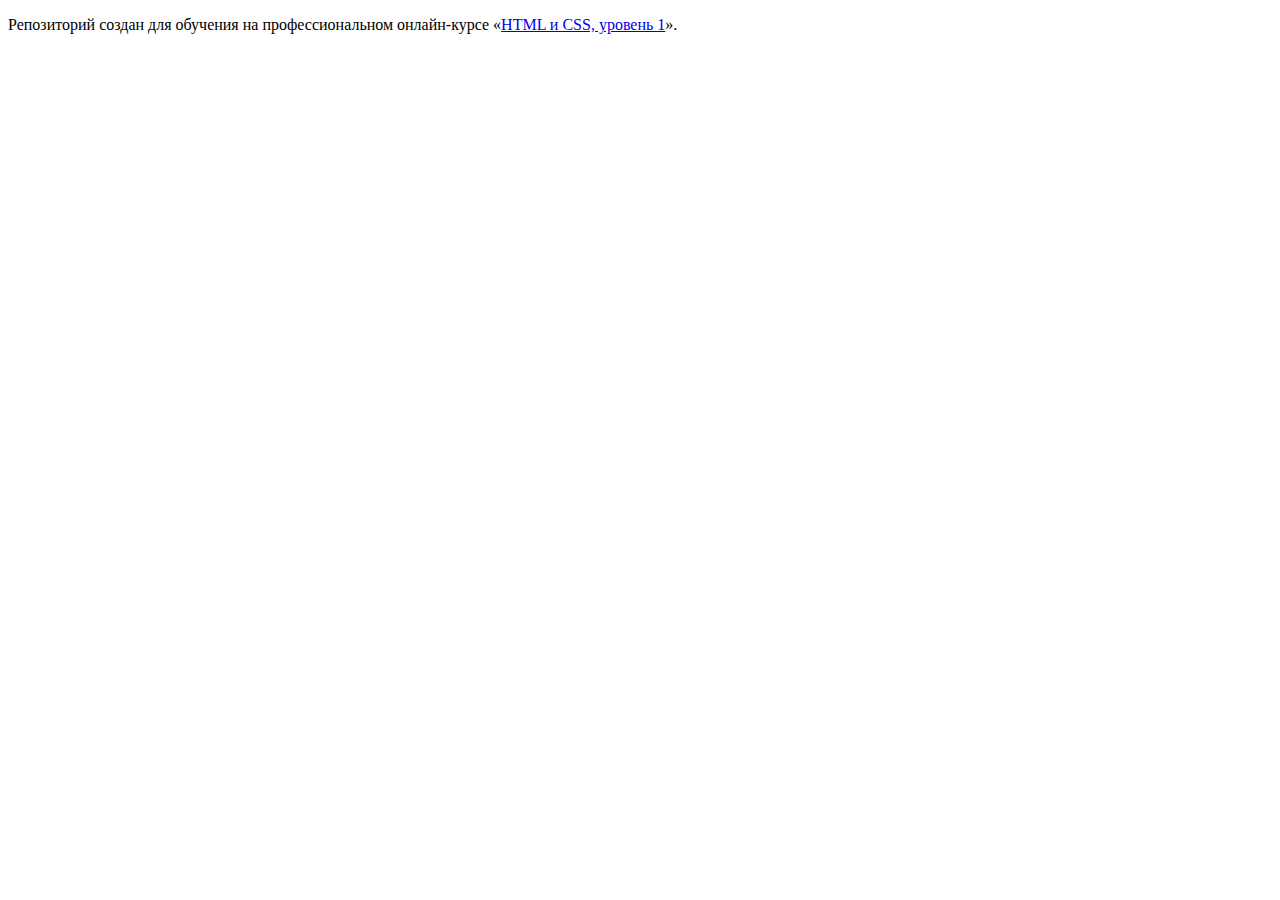
==== index.html @ 248177d0 ":hatching_chick:" ====
<!DOCTYPE html>
<html lang="ru">
  <head>
    <meta charset="utf-8">
    <title>HTML Academy: Барбершоп</title>
  </head>
  <body>

    <p>Репозиторий создан для обучения на профессиональном онлайн‑курсе «<a href="https://htmlacademy.ru/intensive/htmlcss">HTML и CSS, уровень 1</a>».</p>

  </body>
</html>
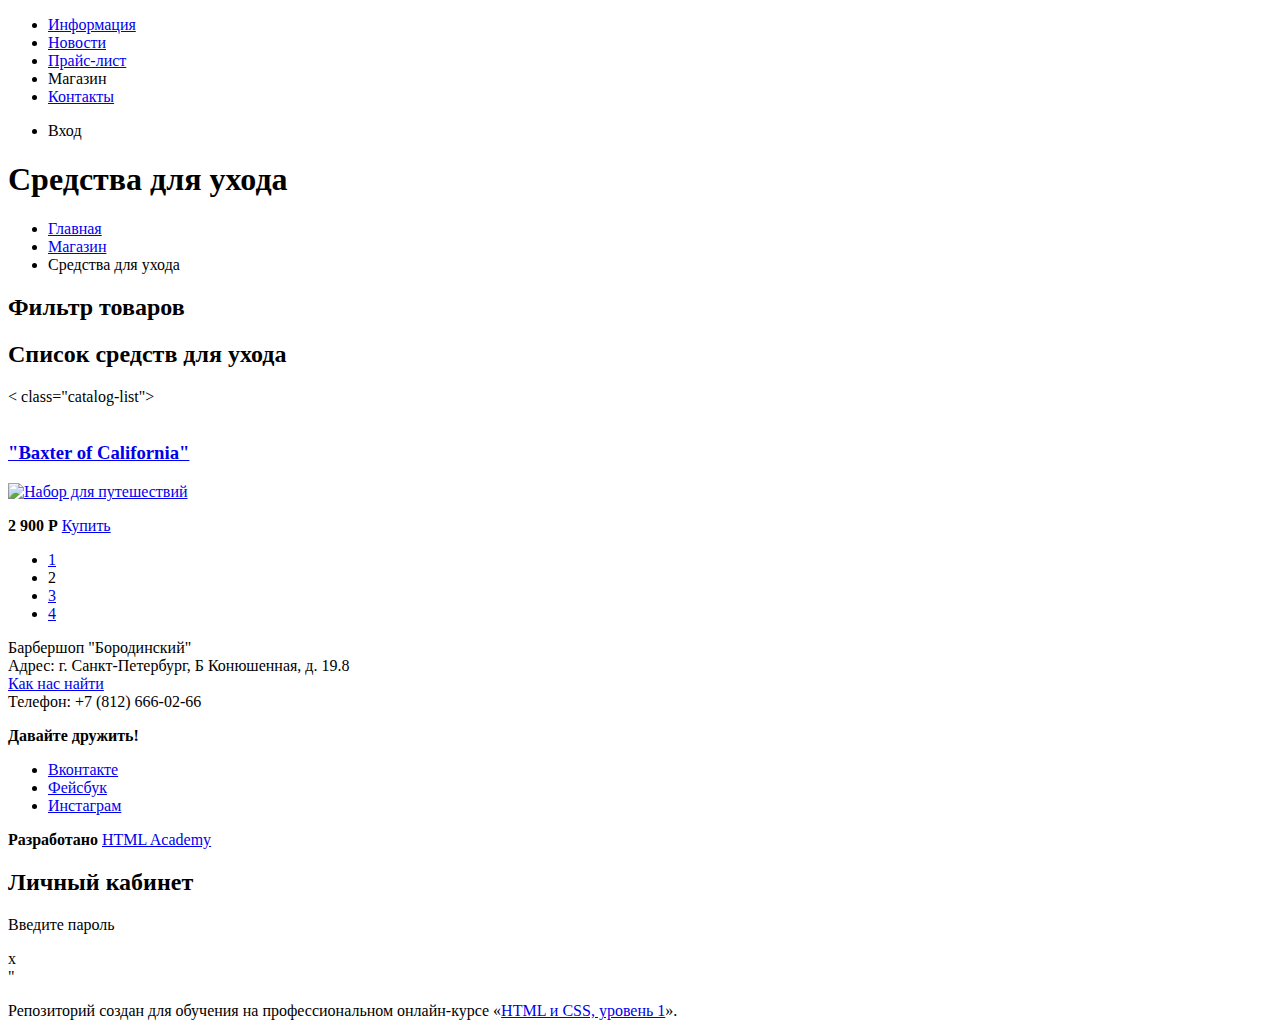
==== commit 3a83a6e2: "Update index.html" ====
--- a/index.html
+++ b/index.html
@@ -5,7 +5,91 @@
     <title>HTML Academy: Барбершоп</title>
   </head>
   <body>
+<header class="main-header">
+  <nav class="main-navigation">
+    <a class="main-header-logo" width="111" height="24" alt="Логотип барбершопа Бородинский">
+    </a>
+    <ul class="site-navigation">
+      <li><a href="info.html">Информация</a></li>
+      <li><a href="news.html">Новости</a></li>
+      <li><a href="price.html">Прайс-лист</a></li>
+      <li class="site-navigation-current"<a href="catalog.html">Магазин</a></li>
+    <li><a href="contact.html">Контакты</a></li>
+    </ul>
+    <ul class="user-navigation">
+      <li class="login-link">Вход</li>
+    </ul>
+  </nav>
+</header>
+<main class="container">
+  <h1 class="page-title">Средства для ухода</h1>
 
+  <ul class="breadcrumbs">
+    <li><a href="index.html">Главная</a></li>
+    <li><a href="catalog.html">Магазин</a></li>
+    <li class="breadcrumbs-current">Средства для ухода</li>
+  </ul>
+  <section class="filters">
+    <h2 class="visually-hidden">Фильтр товаров</h2>
+    <!-- FORMA -->
+  </section>
+  <section class="catalog">
+    <h2 class="visually-hidden">Список средств для ухода</h2>
+    < class="catalog-list">
+      <li class="catalog-item"></li>
+      <h3>
+        <a href="catalog-item.html">
+<span class="catalog-category"Набор для путешествий></span>
+<span class="catalog-item-title">"Baxter of California"</span>
+        </a>
+      </h3>
+      <p class="catalog-item-image">
+        <a href="catalog-item/html">
+          <img src="img/product-1.jpg" width="220" height="165" 
+          alt="Набор для путешествий "Baxter of California">
+        </a>
+      </p>
+      <p class="catalog-item-price">
+      <b>2 900 Р</b>
+      <a class="button" href="#">Купить</a>
+      </p>
+    </li>
+    </ul>
+    <ul class="pagination-list">
+      <li class="pagination-item"><a href=#>1</a></li>
+      <li class="pagination-item pagination-item-current"><a>2</a></li>
+      <li class="pagination-item"><a href=#>3</a></li>
+      <li class="pagination-item"><a href=#>4</a></li>
+    </ul>
+  </section>
+</main>
+<footer class="main-footer">
+  <p class="footer-contacts">
+    Барбершоп "Бородинский"<br>
+    Адрес: г. Санкт-Петербург, Б Конюшенная, д. 19.8<br>
+    <a href="map.html">Как нас найти</a><br>
+    Телефон: +7 (812) 666-02-66
+  </p>
+  <div class="footer-social">
+    <b> Давайте дружить!</b>
+    <ul>
+      <li><a class="social-button" href="#">Вконтакте</a></li>
+      <li><a class="social-button" href="#">Фейсбук</a></li>
+      <li><a class="social-button" href="#">Инстаграм</a></li>
+    </ul>
+  </div>
+  <p class="footer-copyright">
+    <b>Разработано</b> <a class="button" href="https://htmlacademy.ru/">HTML Academy</a>
+  </p>
+</footer>
+
+<section class="modal modal-login">
+  <h2>Личный кабинет</h2>
+  <p>Введите пароль</p>
+  <!--FORMA-->
+  <span class="modal-close">x</span>
+</section>
+"
     <p>Репозиторий создан для обучения на профессиональном онлайн‑курсе «<a href="https://htmlacademy.ru/intensive/htmlcss">HTML и CSS, уровень 1</a>».</p>
 
   </body>
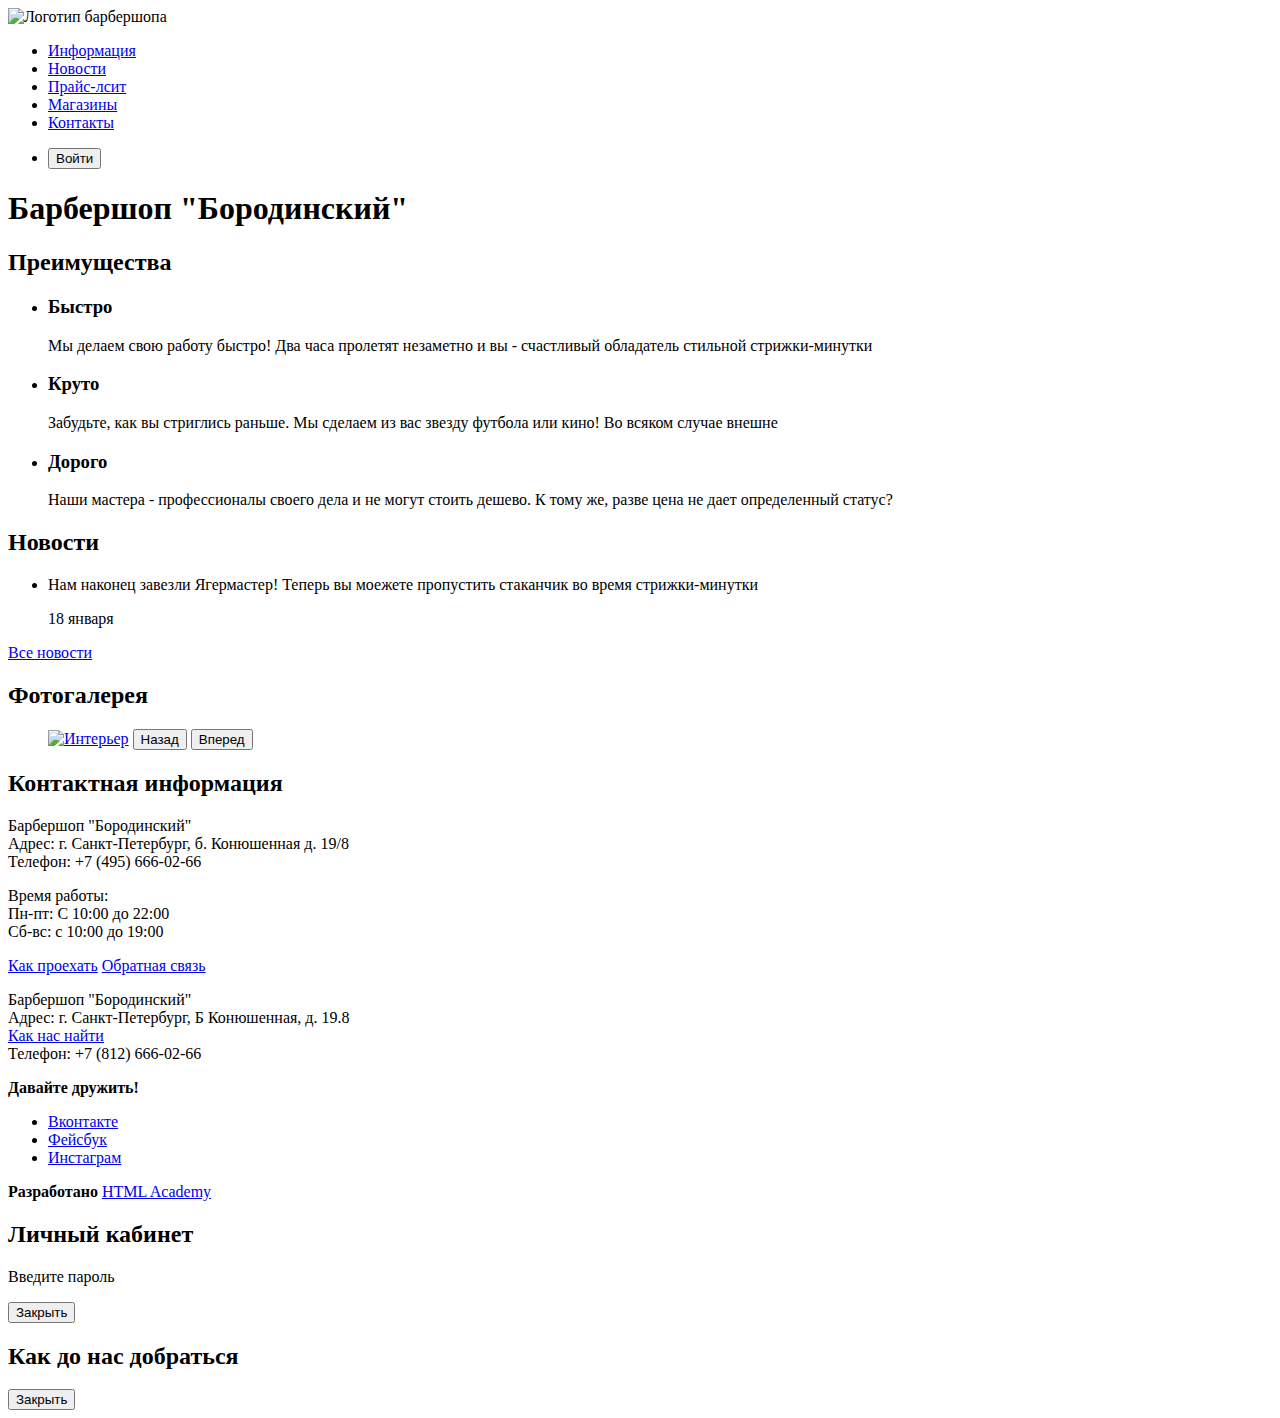
==== commit 3f1bb737: "Create index.html" ====
--- a/index.html
+++ b/index.html
@@ -1,96 +1,128 @@
 <!DOCTYPE html>
-<html lang="ru">
+<html lang="en">
   <head>
-    <meta charset="utf-8">
-    <title>HTML Academy: Барбершоп</title>
+    <meta charset="UTF-8" />
+    <title>Барбершоп "Бородинский"</title>
   </head>
   <body>
-<header class="main-header">
-  <nav class="main-navigation">
-    <a class="main-header-logo" width="111" height="24" alt="Логотип барбершопа Бородинский">
-    </a>
-    <ul class="site-navigation">
-      <li><a href="info.html">Информация</a></li>
-      <li><a href="news.html">Новости</a></li>
-      <li><a href="price.html">Прайс-лист</a></li>
-      <li class="site-navigation-current"<a href="catalog.html">Магазин</a></li>
-    <li><a href="contact.html">Контакты</a></li>
-    </ul>
-    <ul class="user-navigation">
-      <li class="login-link">Вход</li>
-    </ul>
-  </nav>
-</header>
-<main class="container">
-  <h1 class="page-title">Средства для ухода</h1>
+    <header>
+      <nav>
+        <a>
+          <img src="img/index-logo.svg" width="368" height="162" alt="Логотип
+          барбершопа "Бородинский">
+        </a>
+        <ul>
+          <li><a href="info.html">Информация</a></li>
+          <li><a href="news.html">Новости</a></li>
+          <li><a href="price.html">Прайс-лсит</a></li>
+          <li><a href="catalog.html">Магазины</a></li>
+          <li><a href="contacts.html">Контакты</a></li>
+        </ul>
+        <ul>
+          <li>
+            <button type="button">Войти</button>
+          </li>
+        </ul>
+      </nav>
+    </header>
+    <main>
+      <h1>Барбершоп "Бородинский"</h1>
+      <section>
+        <h2>Преимущества</h2>
+        <ul>
+          <li>
+            <h3>Быстро</h3>
+            <p>
+              Мы делаем свою работу быстро! Два часа пролетят незаметно и вы -
+              счастливый обладатель стильной стрижки-минутки
+            </p>
+          </li>
+          <li>
+            <h3>Круто</h3>
+            <p>
+              Забудьте, как вы стриглись раньше. Мы сделаем из вас звезду
+              футбола или кино! Во всяком случае внешне
+            </p>
+          </li>
+          <li>
+            <h3>Дорого</h3>
+            <p>
+              Наши мастера - профессионалы своего дела и не могут стоить дешево.
+              К тому же, разве цена не дает определенный статус?
+            </p>
+          </li>
+        </ul>
+      </section>
+      <section>
+        <h2>Новости</h2>
+        <ul>
+          <li>
+            <p>
+              Нам наконец завезли Ягермастер! Теперь вы моежете пропустить
+              стаканчик во время стрижки-минутки
+            </p>
+            <time datetime="2016-01-18">18 января</time>
+          </li>
+        </ul>
+        <a href="news.html">Все новости</a>
+      </section>
+      <section>
+        <h2>Фотогалерея</h2>
+        <figure>
+          <a href="#"
+            ><img src="img/studio.jpg" width="286" height="168" alt="Интерьер"
+          /></a>
+          <button type="button">Назад</button>
+          <button type="button">Вперед</button>
+        </figure>
+      </section>
+      <section>
+        <h2>Контактная информация</h2>
+        <p>
+          Барбершоп "Бородинский"<br />
+          Адрес: г. Санкт-Петербург, б. Конюшенная д. 19/8<br />
+          Телефон: +7 (495) 666-02-66
+        </p>
+        <p>
+          Время работы:<br />
+          Пн-пт: С 10:00 до 22:00<br />
+          Сб-вс: с 10:00 до 19:00
+        </p>
+        <a href="map.html">Как проехать</a>
+        <a href="contacts.html">Обратная связь</a>
+      </section>
+    </main>
+    <footer class="main-footer">
+      <p class="footer-contacts">
+        Барбершоп "Бородинский"<br />
+        Адрес: г. Санкт-Петербург, Б Конюшенная, д. 19.8<br />
+        <a href="map.html">Как нас найти</a><br />
+        Телефон: +7 (812) 666-02-66
+      </p>
+      <div class="footer-social">
+        <b> Давайте дружить!</b>
+        <ul>
+          <li><a class="social-button" href="#">Вконтакте</a></li>
+          <li><a class="social-button" href="#">Фейсбук</a></li>
+          <li><a class="social-button" href="#">Инстаграм</a></li>
+        </ul>
+      </div>
+      <p class="footer-copyright">
+        <b>Разработано</b>
+        <a class="button" href="https://htmlacademy.ru/">HTML Academy</a>
+      </p>
+    </footer>
 
-  <ul class="breadcrumbs">
-    <li><a href="index.html">Главная</a></li>
-    <li><a href="catalog.html">Магазин</a></li>
-    <li class="breadcrumbs-current">Средства для ухода</li>
-  </ul>
-  <section class="filters">
-    <h2 class="visually-hidden">Фильтр товаров</h2>
-    <!-- FORMA -->
-  </section>
-  <section class="catalog">
-    <h2 class="visually-hidden">Список средств для ухода</h2>
-    < class="catalog-list">
-      <li class="catalog-item"></li>
-      <h3>
-        <a href="catalog-item.html">
-<span class="catalog-category"Набор для путешествий></span>
-<span class="catalog-item-title">"Baxter of California"</span>
-        </a>
-      </h3>
-      <p class="catalog-item-image">
-        <a href="catalog-item/html">
-          <img src="img/product-1.jpg" width="220" height="165" 
-          alt="Набор для путешествий "Baxter of California">
-        </a>
-      </p>
-      <p class="catalog-item-price">
-      <b>2 900 Р</b>
-      <a class="button" href="#">Купить</a>
-      </p>
-    </li>
-    </ul>
-    <ul class="pagination-list">
-      <li class="pagination-item"><a href=#>1</a></li>
-      <li class="pagination-item pagination-item-current"><a>2</a></li>
-      <li class="pagination-item"><a href=#>3</a></li>
-      <li class="pagination-item"><a href=#>4</a></li>
-    </ul>
-  </section>
-</main>
-<footer class="main-footer">
-  <p class="footer-contacts">
-    Барбершоп "Бородинский"<br>
-    Адрес: г. Санкт-Петербург, Б Конюшенная, д. 19.8<br>
-    <a href="map.html">Как нас найти</a><br>
-    Телефон: +7 (812) 666-02-66
-  </p>
-  <div class="footer-social">
-    <b> Давайте дружить!</b>
-    <ul>
-      <li><a class="social-button" href="#">Вконтакте</a></li>
-      <li><a class="social-button" href="#">Фейсбук</a></li>
-      <li><a class="social-button" href="#">Инстаграм</a></li>
-    </ul>
-  </div>
-  <p class="footer-copyright">
-    <b>Разработано</b> <a class="button" href="https://htmlacademy.ru/">HTML Academy</a>
-  </p>
-</footer>
+    <section class="modal modal-login">
+      <h2>Личный кабинет</h2>
+      <p>Введите пароль</p>
+      <!--FORMA-->
+      <button type="button">Закрыть</button>
+    </section>
 
-<section class="modal modal-login">
-  <h2>Личный кабинет</h2>
-  <p>Введите пароль</p>
-  <!--FORMA-->
-  <span class="modal-close">x</span>
-</section>
-"
-    <p>Репозиторий создан для обучения на профессиональном онлайн‑курсе «<a href="https://htmlacademy.ru/intensive/htmlcss">HTML и CSS, уровень 1</a>».</p>
-
+    <section>
+      <h2>Как до нас добраться</h2>
+      <button type="button">Закрыть</button>
+    </section>
   </body>
 </html>
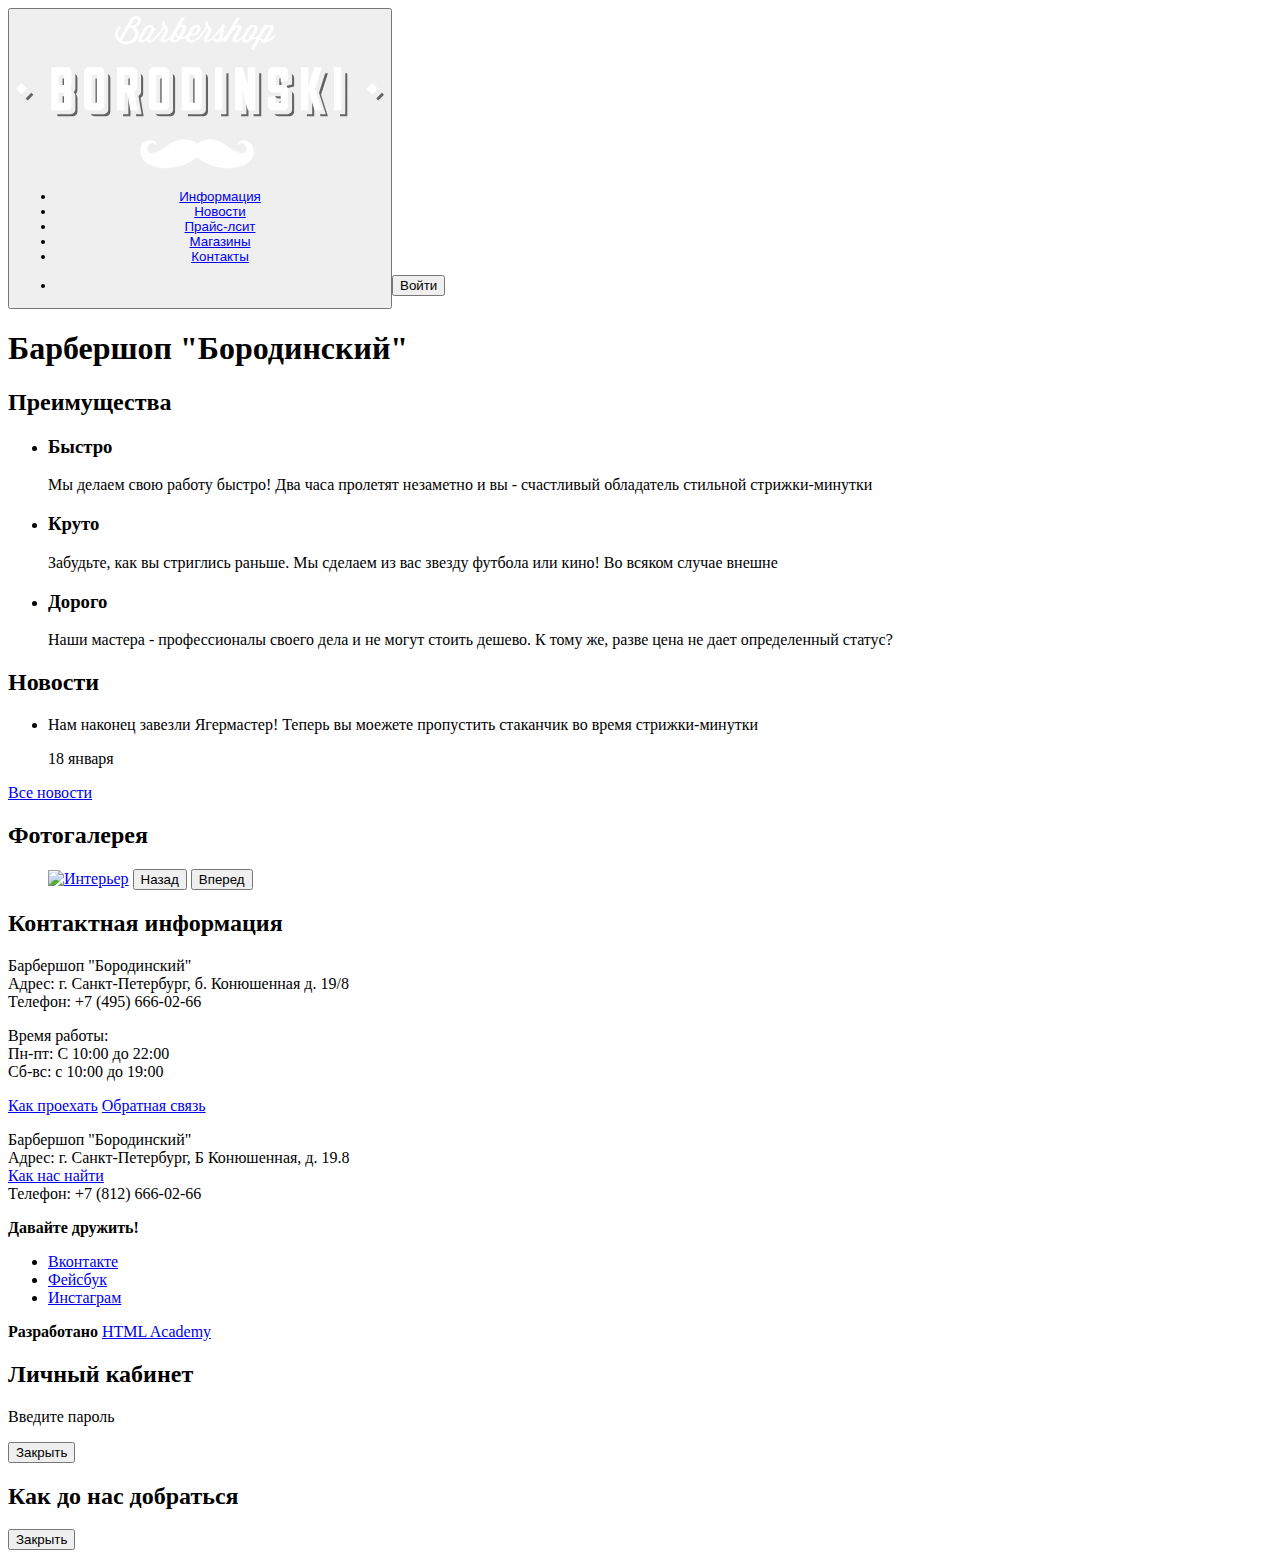
==== commit 1f86df24: "Update index.html" ====
--- a/index.html
+++ b/index.html
@@ -1,5 +1,5 @@
 <!DOCTYPE html>
-<html lang="en">
+<button lang="en">
   <head>
     <meta charset="UTF-8" />
     <title>Барбершоп "Бородинский"</title>
@@ -121,8 +121,8 @@
     </section>
 
     <section>
-      <h2>Как до нас добраться</h2>
-      <button type="button">Закрыть</button>
+        <h2>Как до нас добраться</h2>
+        <button type="button">Закрыть</button>
     </section>
   </body>
 </html>
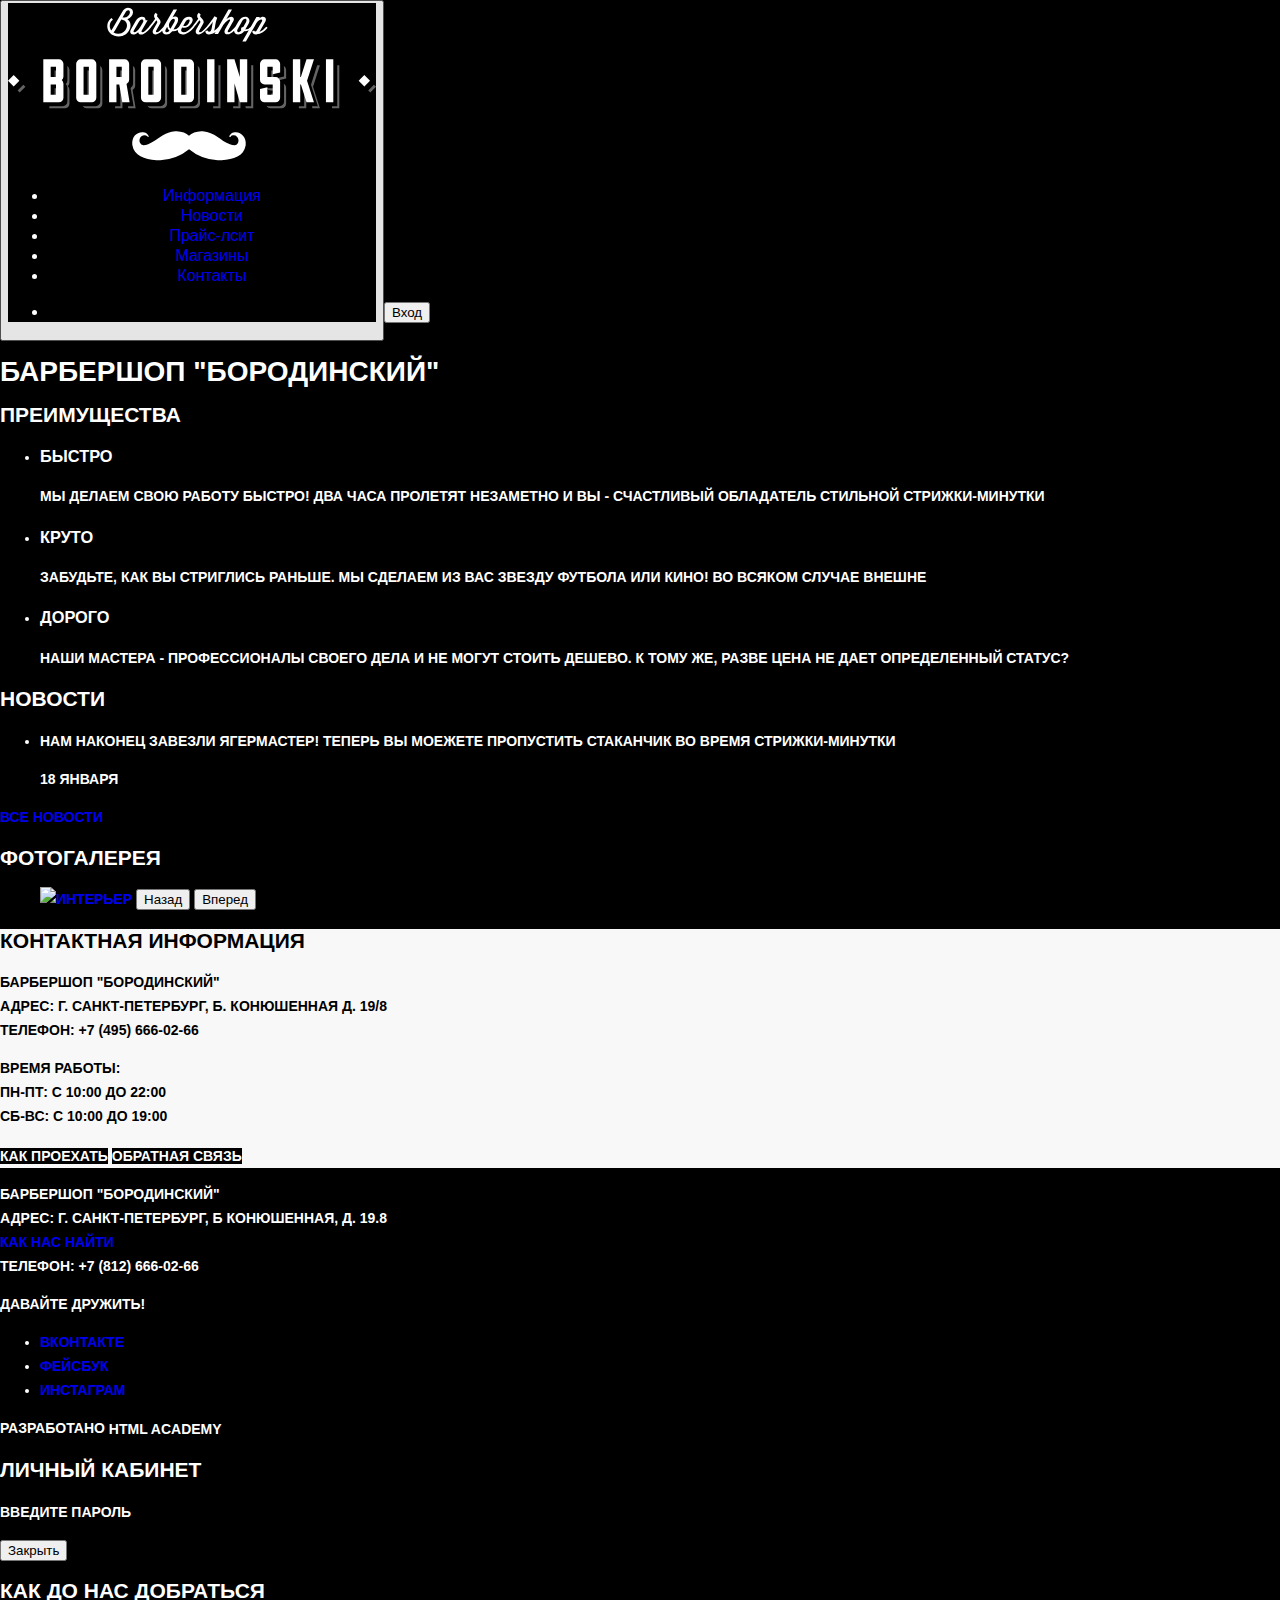
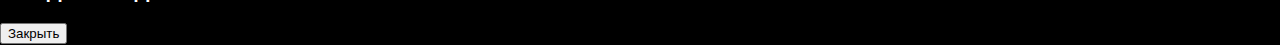
==== commit 5098e17f: "Update index.html" ====
--- a/index.html
+++ b/index.html
@@ -3,10 +3,13 @@
   <head>
     <meta charset="UTF-8" />
     <title>Барбершоп "Бородинский"</title>
+    <link href="https://fonts.google.com/css?family=PT+Sans+Narrow:400;subset=latin,cyrillic" rel="stylesheet">
+  <link href="css/normalsize.css" rel="stylesheet">
+  <link href="css/style.css" rel="stylesheet">
   </head>
   <body>
-    <header>
-      <nav>
+    <header class="main-header">
+      <nav class="main-navigation">
         <a>
           <img src="img/index-logo.svg" width="368" height="162" alt="Логотип
           барбершопа "Бородинский">
@@ -20,7 +23,7 @@
         </ul>
         <ul>
           <li>
-            <button type="button">Войти</button>
+            <button type="button">Вход</button>
           </li>
         </ul>
       </nav>
@@ -76,7 +79,8 @@
           <button type="button">Вперед</button>
         </figure>
       </section>
-      <section>
+      <div class="index-columns">
+      <section class="contacts">
         <h2>Контактная информация</h2>
         <p>
           Барбершоп "Бородинский"<br />
@@ -88,9 +92,10 @@
           Пн-пт: С 10:00 до 22:00<br />
           Сб-вс: с 10:00 до 19:00
         </p>
-        <a href="map.html">Как проехать</a>
-        <a href="contacts.html">Обратная связь</a>
+        <a class="button" href="map.html">Как проехать</a>
+        <a class="button" href="contacts.html">Обратная связь</a>
       </section>
+    </div>
     </main>
     <footer class="main-footer">
       <p class="footer-contacts">
--- a/css/style.css
+++ b/css/style.css
@@ -0,0 +1,96 @@
+body {
+  margin: 0;
+  padding: 0;
+  font-family: "PT Sans Narrow", Arial, sans-serif;
+
+  font-size: 14px;
+  line-height: 24px;
+  font-weight: 700;
+  color: #ffffff;
+  text-transform: uppercase;
+
+  background-color: #000000;
+  background-image: url("img/bg.jpg");
+  background-position: top center;
+  background-repeat: no-repeat;
+}
+
+a {
+  text-decoration: none;
+}
+
+.button {
+    font: inherit;
+
+    text-align: center;
+    color: #ffffff;
+    vertical-align: middle;
+    text-transform: uppercase;
+    background-color: #000000;
+    border: none;
+
+}
+
+.main-navigation {
+  font-size: 16px;
+  line-height: 20px;
+  color: #ffffff;
+  background-color: #000000;
+}
+
+.site-navigation,
+user-navigation {
+  list-style: none;
+}
+
+.site-navigation a,
+.user-navigation a {
+  color: #ffffff;
+}
+
+.site-navigation a:hover,
+.site-navigation a:focus,
+.user-navigation a:hover,
+.user-navigation a:focus {
+  background-color: #242424;
+}
+
+.features-list {
+  list-style: none;
+}
+
+.features-item {
+  text-align: center;
+}
+
+.features-item h3 {
+  font-size: 30px;
+  line-height: 42px;
+}
+
+.index-columns {
+    color: #000000;
+
+    background-color: #f8f8f8;
+    background-image: url("img/pattern-light.jpg");
+    background-position: 0 0;
+    background-repeat: repeat;
+}
+
+.index-colums h2 {
+    font-size: 30px;
+    line-height 42px;
+}
+
+.news-list {
+    list-style: none;
+}
+
+.news-item time {
+    text-transform: none;
+}
+
+.gallery-content {
+    background-color: #cccccc;
+    border: 7px solid #ffffff;
+}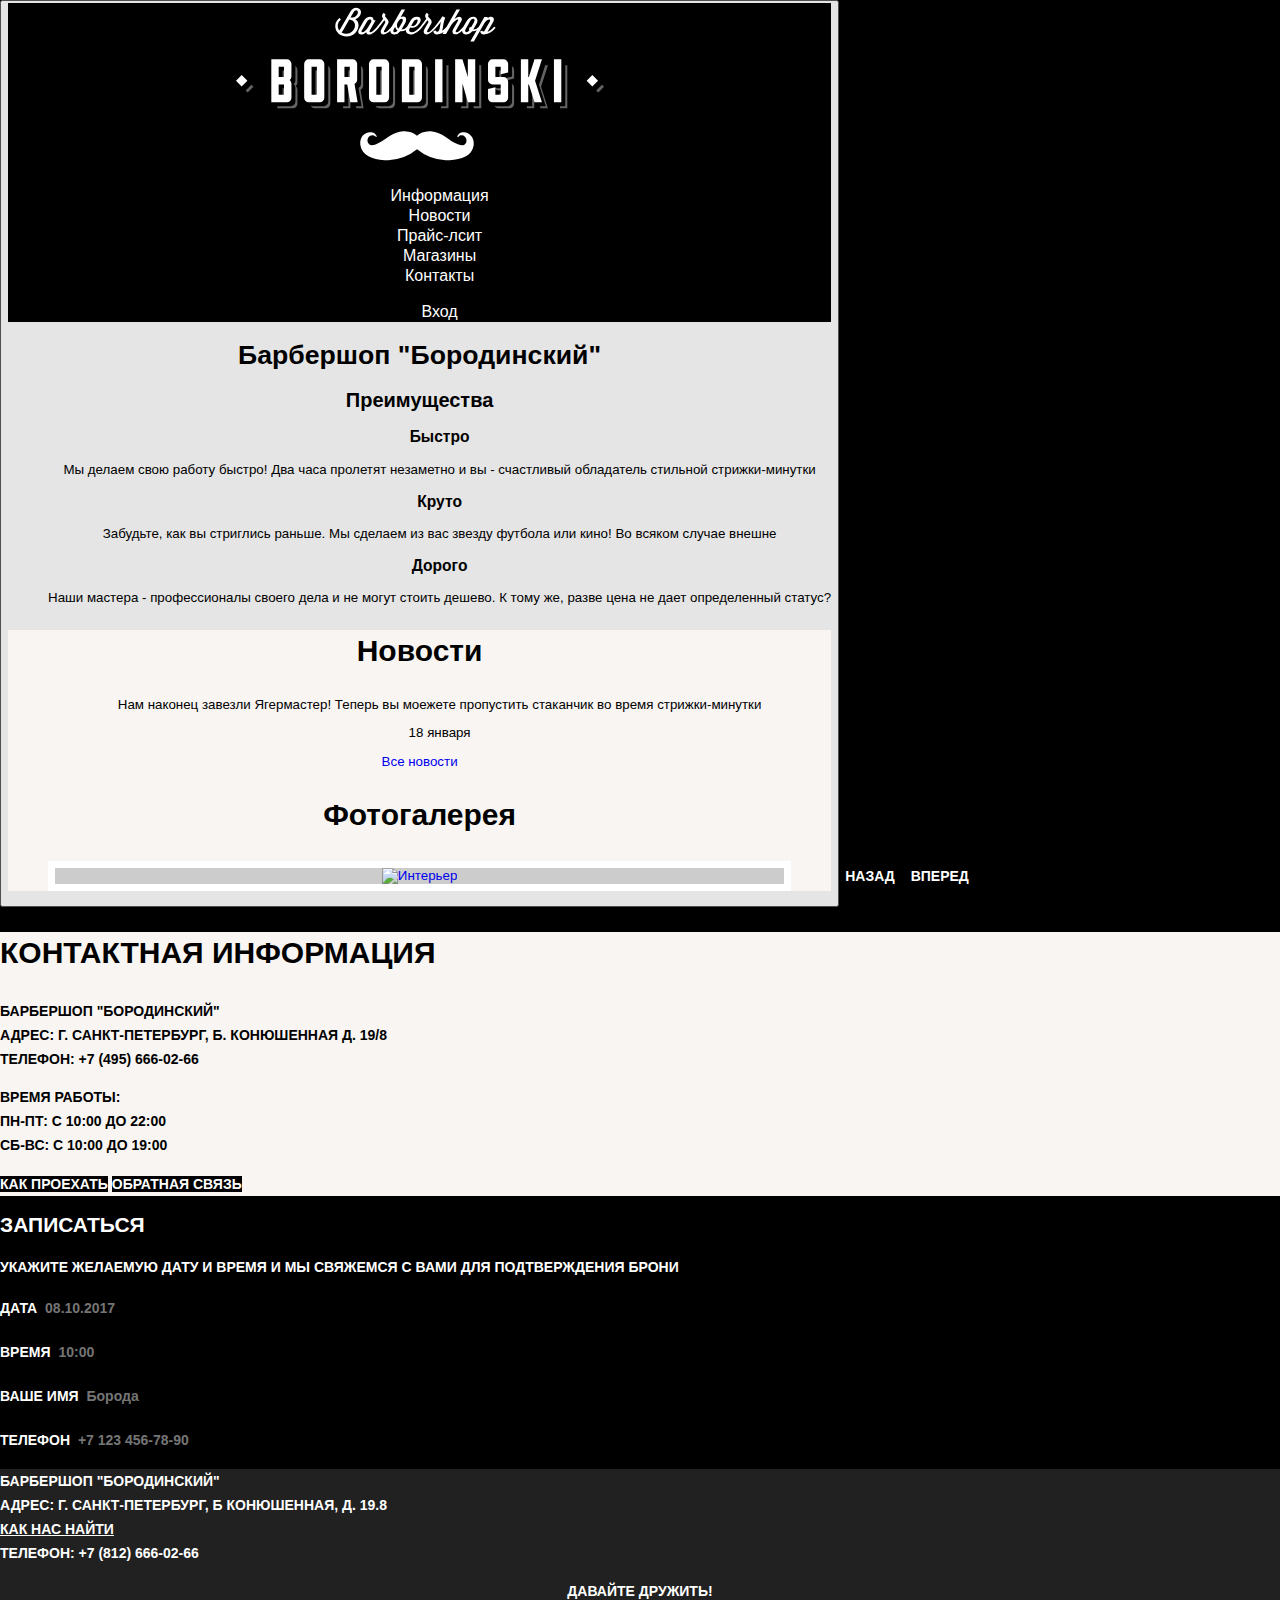
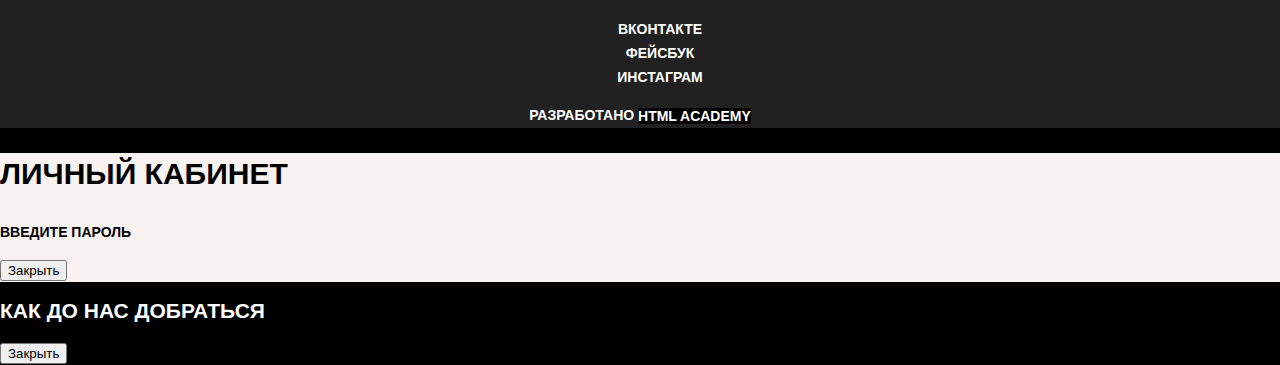
==== commit 128616d8: "Update index.html" ====
--- a/index.html
+++ b/index.html
@@ -3,51 +3,51 @@
   <head>
     <meta charset="UTF-8" />
     <title>Барбершоп "Бородинский"</title>
-    <link href="https://fonts.google.com/css?family=PT+Sans+Narrow:400;subset=latin,cyrillic" rel="stylesheet">
+    <link href="https://fonts.google.com/css?family=PT+Sans+Narrow:400,700&amp;subset=latin,cyrillic" rel="stylesheet">
   <link href="css/normalsize.css" rel="stylesheet">
   <link href="css/style.css" rel="stylesheet">
   </head>
   <body>
     <header class="main-header">
       <nav class="main-navigation">
-        <a>
+        <a class="main-header-logo">
           <img src="img/index-logo.svg" width="368" height="162" alt="Логотип
           барбершопа "Бородинский">
         </a>
-        <ul>
+        <ul class="site-navigation">
           <li><a href="info.html">Информация</a></li>
           <li><a href="news.html">Новости</a></li>
           <li><a href="price.html">Прайс-лсит</a></li>
           <li><a href="catalog.html">Магазины</a></li>
           <li><a href="contacts.html">Контакты</a></li>
         </ul>
-        <ul>
+        <ul class="user-navigation">
           <li>
-            <button type="button">Вход</button>
+            <a class="login-link" href="login.html">Вход</a>
           </li>
         </ul>
       </nav>
     </header>
-    <main>
-      <h1>Барбершоп "Бородинский"</h1>
-      <section>
-        <h2>Преимущества</h2>
-        <ul>
-          <li>
+    <main class="container">
+      <h1 class="visually-hidden">Барбершоп "Бородинский"</h1>
+      <section class="features">
+        <h2 class="visually-hidden">Преимущества</h2>
+        <ul class="features-list">
+          <li class="features-item">
             <h3>Быстро</h3>
             <p>
               Мы делаем свою работу быстро! Два часа пролетят незаметно и вы -
               счастливый обладатель стильной стрижки-минутки
             </p>
           </li>
-          <li>
+          <li class="features-item">
             <h3>Круто</h3>
             <p>
               Забудьте, как вы стриглись раньше. Мы сделаем из вас звезду
               футбола или кино! Во всяком случае внешне
             </p>
           </li>
-          <li>
+          <li class="features-item">
             <h3>Дорого</h3>
             <p>
               Наши мастера - профессионалы своего дела и не могут стоить дешево.
@@ -56,10 +56,12 @@
           </li>
         </ul>
       </section>
-      <section>
+
+      <div class="index-columns">
+      <section class="news">
         <h2>Новости</h2>
-        <ul>
-          <li>
+        <ul class="news-list">
+          <li class="news-item">
             <p>
               Нам наконец завезли Ягермастер! Теперь вы моежете пропустить
               стаканчик во время стрижки-минутки
@@ -69,16 +71,17 @@
         </ul>
         <a href="news.html">Все новости</a>
       </section>
-      <section>
+      <section class="gallery">
         <h2>Фотогалерея</h2>
-        <figure>
+        <figure class="gallery-content">
           <a href="#"
             ><img src="img/studio.jpg" width="286" height="168" alt="Интерьер"
           /></a>
-          <button type="button">Назад</button>
-          <button type="button">Вперед</button>
+          <button class="button gallery-button gallery-button-back" type="button">Назад</button>
+          <button class="button gallery-button gallery-button-next" type="button">Вперед</button>
         </figure>
       </section>
+    </div>
       <div class="index-columns">
       <section class="contacts">
         <h2>Контактная информация</h2>
@@ -96,6 +99,30 @@
         <a class="button" href="contacts.html">Обратная связь</a>
       </section>
     </div>
+
+    <secrion class="appointment">
+      <h2>Записаться</h2>
+      <p class="appointment-info">Укажите желаемую дату и время и мы свяжемся с вами для подтверждения брони</p>
+    <form class="appointment-form" actiob="https://echo.htmlacademy.ru" method="post">
+    <p class="appointment-item">
+    <label for="appointment-date">Дата</label>
+    <input id="appointment-date" type="text" name="date" value="" placeholder="08.10.2017">
+    </p>
+    <p class="appointment-item">
+      <label for="appointment-time">Время</label>
+      <input id="appointment-time" type="text" name="time" value="" placeholder="10:00">
+    </p>
+    <p class="appointment-item">
+      <label for="appointment-name">Ваше имя</label>
+      <input id="appointment-name" type="text" name="name" value="" placeholder="Борода">
+    </p>
+    <p class="appointment-item">
+      <label for="appointment-phone">Телефон</label>
+      <input id="appointment-phone" type="tel" name="phone" value="" placeholder="+7 123 456-78-90">
+    </p>
+    </form>
+    </secrion>
+  
     </main>
     <footer class="main-footer">
       <p class="footer-contacts">
--- a/css/style.css
+++ b/css/style.css
@@ -1,8 +1,8 @@
 body {
   margin: 0;
   padding: 0;
+
   font-family: "PT Sans Narrow", Arial, sans-serif;
-
   font-size: 14px;
   line-height: 24px;
   font-weight: 700;
@@ -15,31 +15,47 @@
   background-repeat: no-repeat;
 }
 
+.inner-page {
+  color: #000000;
+
+  background-color: #f9f6f3;
+  background-image: url("img/pattern-light.jpg");
+  background-position: 0 0;
+  background-repeat: repeat;
+}
+
 a {
   text-decoration: none;
 }
 
 .button {
-    font: inherit;
-
-    text-align: center;
-    color: #ffffff;
-    vertical-align: middle;
-    text-transform: uppercase;
-    background-color: #000000;
-    border: none;
-
+  font: inherit;
+
+  text-align: center;
+  color: #ffffff;
+  vertical-align: middle;
+  text-transform: uppercase;
+
+  background-color: #000000;
+  border: none;
+}
+
+.button:hover,
+.button:focus,
+.button:active {
+  background-color: #663d15;
 }
 
 .main-navigation {
   font-size: 16px;
   line-height: 20px;
   color: #ffffff;
+
   background-color: #000000;
 }
 
 .site-navigation,
-user-navigation {
+.user-navigation {
   list-style: none;
 }
 
@@ -59,38 +75,250 @@
   list-style: none;
 }
 
-.features-item {
-  text-align: center;
-}
-
-.features-item h3 {
+.feature-item {
+  text-align: center;
+}
+
+.feature-item h3 {
   font-size: 30px;
   line-height: 42px;
 }
 
 .index-columns {
-    color: #000000;
-
-    background-color: #f8f8f8;
-    background-image: url("img/pattern-light.jpg");
-    background-position: 0 0;
-    background-repeat: repeat;
-}
-
-.index-colums h2 {
-    font-size: 30px;
-    line-height 42px;
+  color: #000000;
+
+  background-color: #f8f5f2;
+  background-image: url("img/pattern-light.jpg");
+  background-position: 0 0;
+  background-repeat: repeat;
+}
+
+.index-columns h2 {
+  font-size: 30px;
+  line-height: 42px;
 }
 
 .news-list {
-    list-style: none;
+  list-style: none;
 }
 
 .news-item time {
-    text-transform: none;
+  text-transform: none;
 }
 
 .gallery-content {
-    background-color: #cccccc;
-    border: 7px solid #ffffff;
-}+  background-color: #cccccc;
+  border: 7px solid #ffffff;
+}
+
+.appointment-item input {
+  font: inherit;
+
+  background-color: transparent;
+  border: 2px solid #000000;
+}
+
+.appointment-item input:focus {
+  border-color: #663d15;
+}
+
+.page-title {
+  font-size: 30px;
+  line-height: 42px;
+}
+
+.breadcrumbs {
+  list-style: none;
+}
+
+.breadcrumbs a {
+  color: #000000;
+}
+
+.breadcrumbs a:hover,
+.breadcrumbs a:focus {
+  text-decoration: underline;
+}
+
+.breadcrumbs-current {
+  color: #aba9a7;
+}
+
+.filter fieldset {
+  border: none;
+}
+
+.filter legend {
+  font-size: 24px;
+  line-height: 30px;
+}
+
+.filter ul {
+  list-style: none;
+  line-height: 18px;
+}
+
+.filter-input:hover + label,
+.filter-input:focus + label {
+  color: #663d15;
+}
+
+.filter-input:disabled + label {
+  color: #000000;
+
+  opacity: 0.5;
+}
+
+.catalog-list {
+  list-style: none;
+}
+
+.catalog-item {
+  background-color: #f8f8f8;
+  box-shadow: 0 0 10px rgba(0, 0, 0, 0.1);
+}
+
+.catalog-item:hover {
+  box-shadow: 0 0 10px rgba(0, 0, 0, 0.2);
+}
+
+.catalog-item a {
+  color: #000000;
+}
+
+.catalog-item h3 {
+  font-size: 14px;
+  line-height: 18px;
+}
+
+.catalog-category {
+  text-transform: none;
+}
+
+.catalog-item-price b {
+  font-size: 14px;
+  line-height: 20px;
+  text-align: center;
+
+  background-color: #e5e5e5;
+}
+
+.catalog-item-price .button {
+  line-height: 20px;
+  color: #ffffff;
+}
+
+.pagination-list {
+  list-style: none;
+}
+
+.pagination-item a {
+  color: #ffffff;
+
+  background-color: #000000;
+}
+
+.pagination-item a:hover,
+.pagination-item a:focus,
+.pagination-item a:active {
+  background-color: #663d15;
+}
+
+.pagination-item-current a {
+  color: #000000;
+
+  background-color: #ffffff;
+}
+
+.pagination-item-current a:hover,
+.pagination-item-current a:focus,
+.pagination-item-current a:active {
+  color: #000000;
+
+  background-color: #ffffff;
+}
+
+.main-footer {
+  color: #ffffff;
+
+  background-color: #212121;
+  background-image: url("img/pattern-dark.jpg");
+  background-position: 0 0;
+  background-repeat: repeat;
+}
+
+.footer-contacts a {
+  color: #ffffff;
+  text-decoration: underline;
+}
+
+.footer-contacts a:hover,
+.footer-contacts a:focus {
+  text-decoration: none;
+}
+
+.footer-social {
+  text-align: center;
+}
+
+.footer-social ul {
+  list-style: none;
+}
+
+.social-button {
+  color: #ffffff;
+}
+
+.footer-copyright {
+  text-align: center;
+}
+
+.footer-copyright .button:hover,
+.footer-copyright .button:focus {
+  color: #000000;
+
+  background-color: #ffffff;
+}
+
+.modal {
+  color: #000000;
+
+  background-color: #f8f3f0;
+  background-image: url("img/pattern-light.jpg");
+  background-position: 0 0;
+  background-repeat: repeat;
+}
+
+.modal h2 {
+  font-size: 30px;
+  line-height: 42px;
+}
+
+.login-form input[type="text"],
+.login-form input[type="password"] {
+  font: inherit;
+  color: #000000;
+  text-transform: uppercase;
+
+  background-color: #f9f6f3;
+  border: 2px solid #000000;
+}
+
+.login-form input:focus {
+  border-color: #663d15;
+}
+
+.login-checkbox:hover,
+.login-checkbox:focus {
+  color: #663d15;
+}
+
+.restore {
+  color: #000000;
+  text-decoration: underline;
+}
+
+.restore:hover,
+.restore:focus {
+  text-decoration: none;
+}
